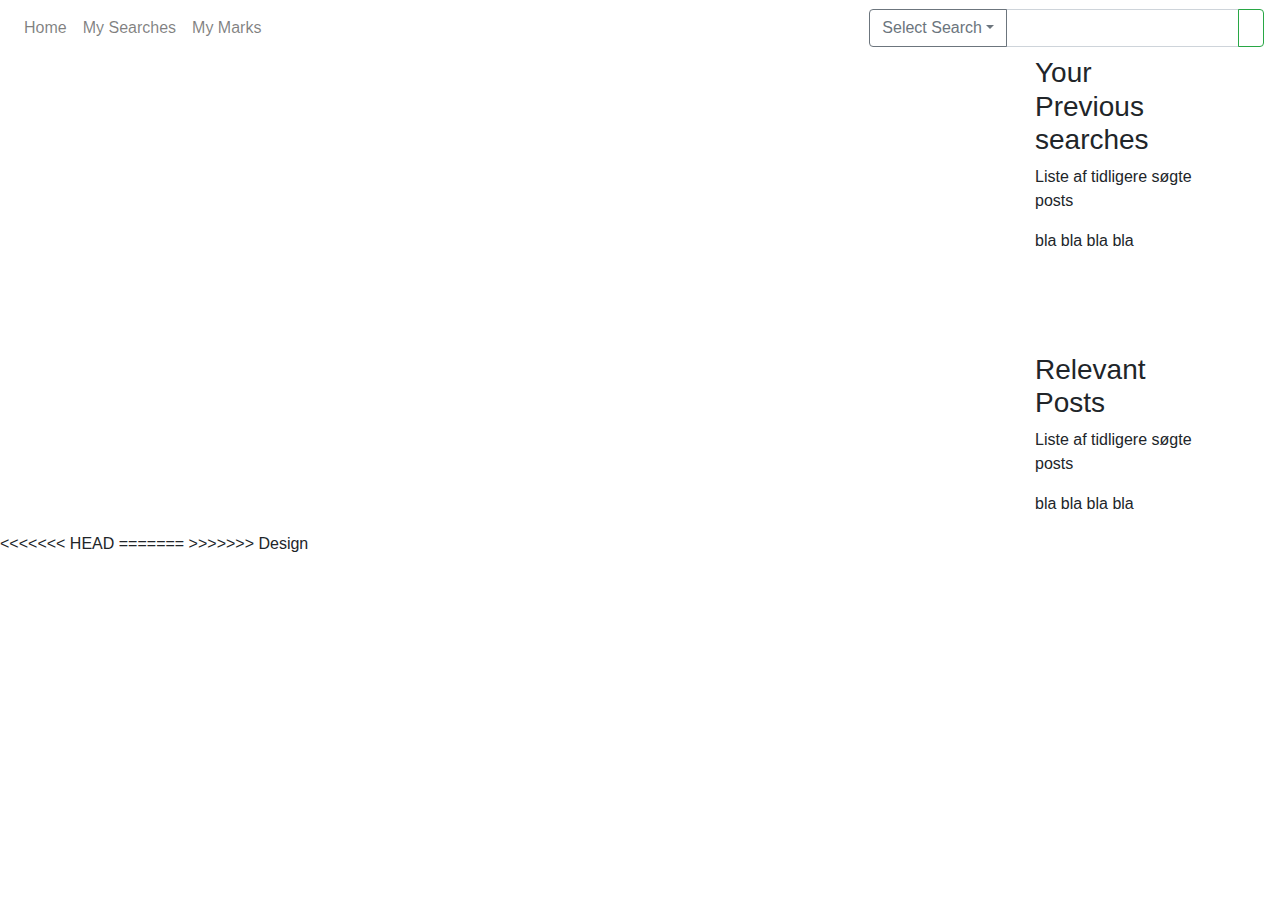
==== PortfolioTwo/wwwroot/index.html @ 8cd687ff "fixed conflicts" ====
﻿<!DOCTYPE html>
<html>
<head>
    <meta charset="utf-8" />
    <title></title>
    <link href="js/lib/bootstrap/dist/css/bootstrap.css" rel="stylesheet" />
    <link rel="stylesheet" href="https://use.fontawesome.com/releases/v5.6.0/css/all.css" integrity="sha384-aOkxzJ5uQz7WBObEZcHvV5JvRW3TUc2rNPA7pe3AwnsUohiw1Vj2Rgx2KSOkF5+h" crossorigin="anonymous">
</head>
<body>
    
<!--<div data-bind="component: {name: currentNavbar }"></div>-->
<navbar></navbar>

<nav class="navbar navbar-expand-lg navbar-light navbar2">
    <button class="navbar-toggler" type="button" data-toggle="collapse" data-target="#navbarSupportedContent" aria-controls="navbarSupportedContent" aria-expanded="false" aria-label="Toggle navigation">
        <span class="navbar-toggler-icon"></span>
    </button>
    <div class="collapse navbar-collapse" id="navbarSupportedContent">
        <ul class="navbar-nav mr-auto">
            <li class="nav-item">
                <a class="nav-link" href="#">Home <span class="sr-only">(current)</span></a>
            </li>
            <li class="nav-item">
                <a class="nav-link" href="#">My Searches</a>
            </li>
            <li class="nav-item">
                <a class="nav-link" href="#">My Marks</a>
            </li>
        </ul>
        <form class="form-inline my-2 my-lg-0">
            <div class="input-group">
                <div class="input-group-prepend">
                    <button class="btn btn-outline-secondary dropdown-toggle" type="button" data-toggle="dropdown" aria-haspopup="true" aria-expanded="false">Select Search</button>
                    <div class="dropdown-menu">
                        <a class="dropdown-item" href="#">Exact Match</a>
                        <a class="dropdown-item" href="#">Best Match</a>
                        <a class="dropdown-item" href="#">Ranked Match</a>
                    </div>
                </div>
                <input type="text" class="form-control" aria-label="Text input with dropdown button">
                <div class="input-group-append">
                    <button class="btn btn-outline-success" type="button"><i class="fas fa-search"></i></button>
                </div>
            </div>
        </form>
    </div>
</nav>

    <div class="container">
        <div class="row">
            <div class="col-md-10">
                <div data-bind="component: {name: currentComponent }"></div>
            </div>
            <div class="col-md-2">
                <div>
                    <h3>Your Previous searches</h3>
                    <p>Liste af tidligere søgte posts</p>
                    <p>bla bla bla bla</p>
                </div>
                <div style="margin-top: 100px">
                    <h3>Relevant Posts</h3>
                    <p>Liste af tidligere søgte posts</p>
                    <p>bla bla bla bla</p>
                </div>
            </div>
        </div>
    </div>

    <!-- <posts-list></posts-list> -->

<script src="https://code.jquery.com/jquery-3.3.1.slim.min.js" integrity="sha384-q8i/X+965DzO0rT7abK41JStQIAqVgRVzpbzo5smXKp4YfRvH+8abtTE1Pi6jizo" crossorigin="anonymous"></script>
<script src="https://cdnjs.cloudflare.com/ajax/libs/popper.js/1.14.3/umd/popper.min.js" integrity="sha384-ZMP7rVo3mIykV+2+9J3UJ46jBk0WLaUAdn689aCwoqbBJiSnjAK/l8WvCWPIPm49" crossorigin="anonymous"></script>
<script src="https://stackpath.bootstrapcdn.com/bootstrap/4.1.3/js/bootstrap.min.js" integrity="sha384-ChfqqxuZUCnJSK3+MXmPNIyE6ZbWh2IMqE241rYiqJxyMiZ6OW/JmZQ5stwEULTy" crossorigin="anonymous"></script>
<<<<<<< HEAD
    <script data-main="js/main.js" src="js/lib/requirejs/require.js"></script>
=======
<script data-main="js/main.js" src="js/lib/requirejs/require.js"></script>

>>>>>>> Design
</body>
</html>
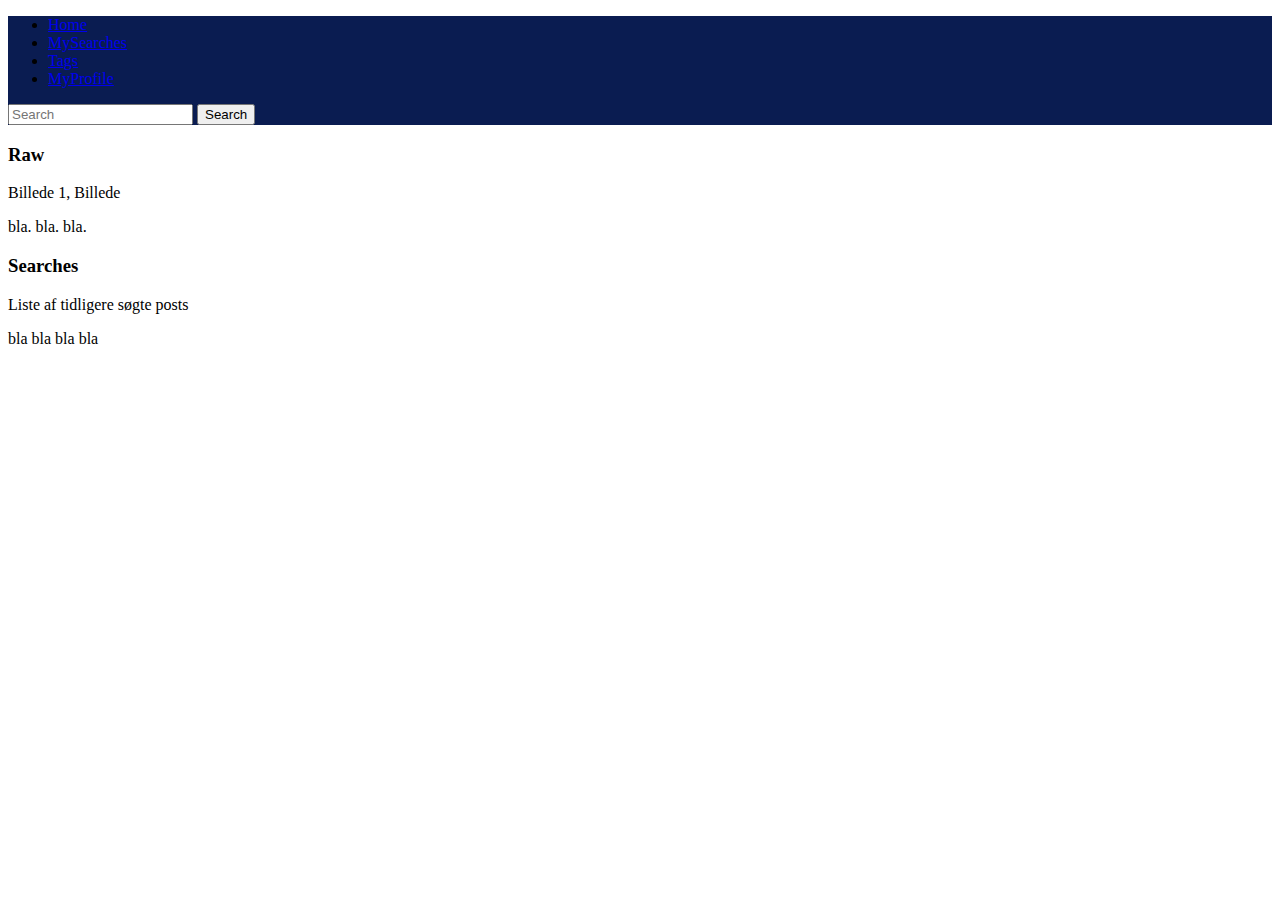
==== commit b2c71bf5: "Dropdown" ====
--- a/PortfolioTwo/wwwroot/index.html
+++ b/PortfolioTwo/wwwroot/index.html
@@ -3,7 +3,8 @@
 <head>
     <meta charset="utf-8" />
     <title></title>
-    <link href="js/lib/bootstrap/dist/css/bootstrap.css" rel="stylesheet" />
+    <!--<link href="js/lib/bootstrap/dist/css/bootstrap.css" rel="stylesheet" />-->
+    <link rel="stylesheet" href="https://stackpath.bootstrapcdn.com/bootstrap/4.1.3/css/bootstrap.min.css" integrity="sha384-MCw98/SFnGE8fJT3GXwEOngsV7Zt27NXFoaoApmYm81iuXoPkFOJwJ8ERdknLPMO" crossorigin="anonymous">
     <link rel="stylesheet" href="https://use.fontawesome.com/releases/v5.6.0/css/all.css" integrity="sha384-aOkxzJ5uQz7WBObEZcHvV5JvRW3TUc2rNPA7pe3AwnsUohiw1Vj2Rgx2KSOkF5+h" crossorigin="anonymous">
 </head>
 <body>
@@ -11,71 +12,53 @@
 <!--<div data-bind="component: {name: currentNavbar }"></div>-->
 <navbar></navbar>
 
-<nav class="navbar navbar-expand-lg navbar-light navbar2">
-    <button class="navbar-toggler" type="button" data-toggle="collapse" data-target="#navbarSupportedContent" aria-controls="navbarSupportedContent" aria-expanded="false" aria-label="Toggle navigation">
-        <span class="navbar-toggler-icon"></span>
-    </button>
-    <div class="collapse navbar-collapse" id="navbarSupportedContent">
-        <ul class="navbar-nav mr-auto">
-            <li class="nav-item">
-                <a class="nav-link" href="#">Home <span class="sr-only">(current)</span></a>
-            </li>
-            <li class="nav-item">
-                <a class="nav-link" href="#">My Searches</a>
-            </li>
-            <li class="nav-item">
-                <a class="nav-link" href="#">My Marks</a>
-            </li>
-        </ul>
-        <form class="form-inline my-2 my-lg-0">
-            <div class="input-group">
-                <div class="input-group-prepend">
-                    <button class="btn btn-outline-secondary dropdown-toggle" type="button" data-toggle="dropdown" aria-haspopup="true" aria-expanded="false">Select Search</button>
-                    <div class="dropdown-menu">
-                        <a class="dropdown-item" href="#">Exact Match</a>
-                        <a class="dropdown-item" href="#">Best Match</a>
-                        <a class="dropdown-item" href="#">Ranked Match</a>
-                    </div>
-                </div>
-                <input type="text" class="form-control" aria-label="Text input with dropdown button">
-                <div class="input-group-append">
-                    <button class="btn btn-outline-success" type="button"><i class="fas fa-search"></i></button>
-                </div>
-            </div>
-        </form>
-    </div>
-</nav>
-
+    <nav class="navbar navbar-expand-lg navbar-light" style="background-color: #0A1C51">
+        <div class="collapse navbar-collapse" id="navbarSupportedContent">
+            <ul class="nav nav-pills">
+                <li class="nav-item">
+                    <a class="nav-link" href="#">Home</a>
+                </li>
+                <li class="nav-item">
+                    <a class="nav-link" href="#">MySearches</a>
+                </li>
+                <li class="nav-item">
+                    <a class="nav-link" href="#">Tags</a>
+                </li>
+                <li class="nav-item">
+                    <a class="nav-link" href="#">MyProfile</a>
+                </li>
+            </ul>
+            <ul class="navbar-nav mr-auto"></ul>
+            <form class="form-inline my-2 my-lg-0">
+                <input class="form-control mr-sm-2" type="search" placeholder="Search" aria-label="Search">
+                <button class="btn btn-outline-success my-2 my-sm-0" type="submit">Search</button>
+            </form>
+        </div>
+    </nav>
+    
     <div class="container">
         <div class="row">
+            <div class="col-md-1 text-center">
+                <h3>Raw</h3>
+                <p>Billede 1, Billede </p>
+                <p>bla. bla. bla. </p>
+            </div>
             <div class="col-md-10">
                 <div data-bind="component: {name: currentComponent }"></div>
             </div>
-            <div class="col-md-2">
-                <div>
-                    <h3>Your Previous searches</h3>
-                    <p>Liste af tidligere søgte posts</p>
-                    <p>bla bla bla bla</p>
-                </div>
-                <div style="margin-top: 100px">
-                    <h3>Relevant Posts</h3>
-                    <p>Liste af tidligere søgte posts</p>
-                    <p>bla bla bla bla</p>
-                </div>
+            <div class="col-md-1 text-center">
+                <h3>Searches</h3>
+                <p>Liste af tidligere søgte posts</p>
+                <p>bla bla bla bla</p>
+            </div>
             </div>
         </div>
-    </div>
 
     <!-- <posts-list></posts-list> -->
 
 <script src="https://code.jquery.com/jquery-3.3.1.slim.min.js" integrity="sha384-q8i/X+965DzO0rT7abK41JStQIAqVgRVzpbzo5smXKp4YfRvH+8abtTE1Pi6jizo" crossorigin="anonymous"></script>
 <script src="https://cdnjs.cloudflare.com/ajax/libs/popper.js/1.14.3/umd/popper.min.js" integrity="sha384-ZMP7rVo3mIykV+2+9J3UJ46jBk0WLaUAdn689aCwoqbBJiSnjAK/l8WvCWPIPm49" crossorigin="anonymous"></script>
 <script src="https://stackpath.bootstrapcdn.com/bootstrap/4.1.3/js/bootstrap.min.js" integrity="sha384-ChfqqxuZUCnJSK3+MXmPNIyE6ZbWh2IMqE241rYiqJxyMiZ6OW/JmZQ5stwEULTy" crossorigin="anonymous"></script>
-<<<<<<< HEAD
     <script data-main="js/main.js" src="js/lib/requirejs/require.js"></script>
-=======
-<script data-main="js/main.js" src="js/lib/requirejs/require.js"></script>
-
->>>>>>> Design
 </body>
 </html>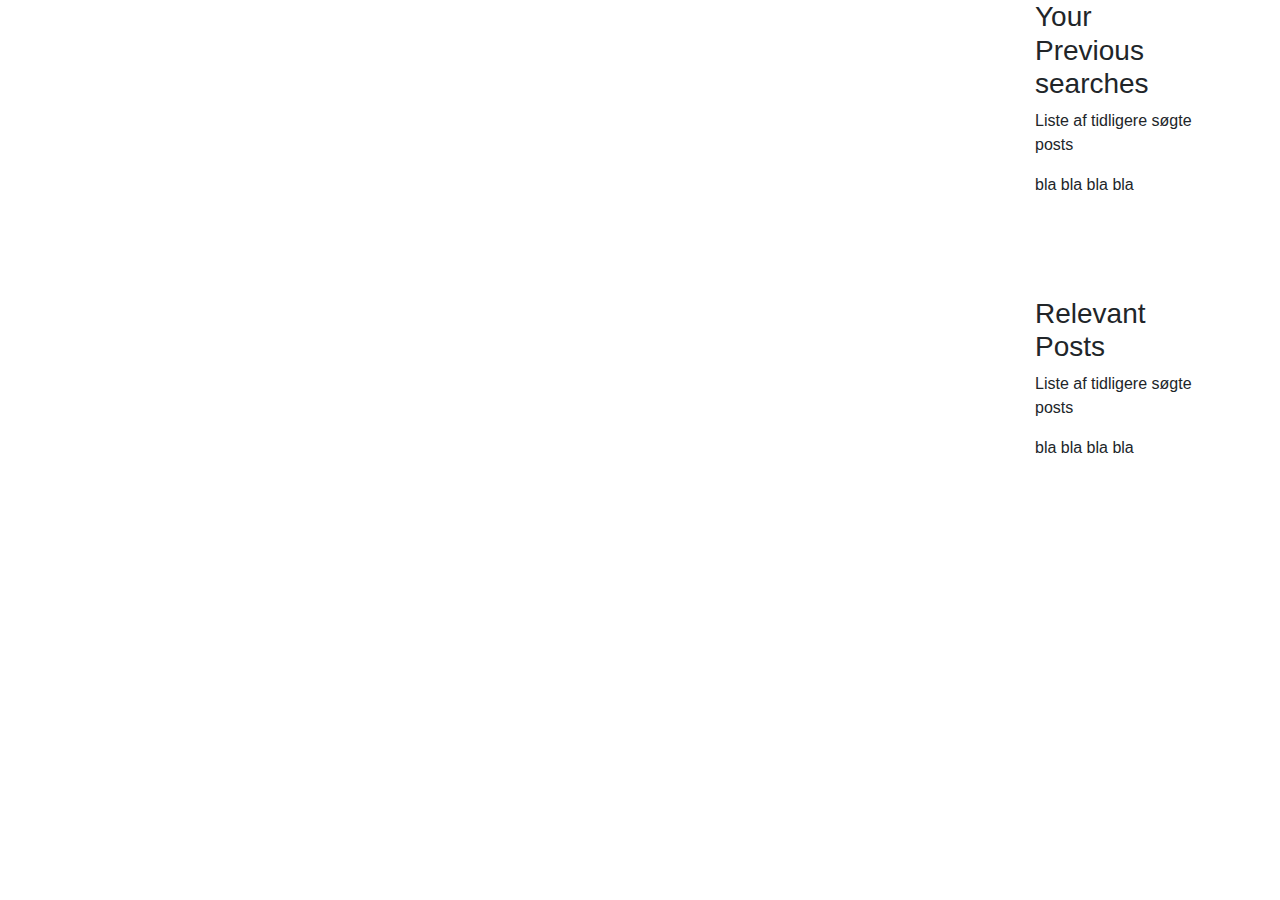
==== commit eb857f00: "refactoring and merging" ====
--- a/PortfolioTwo/wwwroot/index.html
+++ b/PortfolioTwo/wwwroot/index.html
@@ -3,8 +3,8 @@
 <head>
     <meta charset="utf-8" />
     <title></title>
-    <!--<link href="js/lib/bootstrap/dist/css/bootstrap.css" rel="stylesheet" />-->
-    <link rel="stylesheet" href="https://stackpath.bootstrapcdn.com/bootstrap/4.1.3/css/bootstrap.min.css" integrity="sha384-MCw98/SFnGE8fJT3GXwEOngsV7Zt27NXFoaoApmYm81iuXoPkFOJwJ8ERdknLPMO" crossorigin="anonymous">
+    <link href="js/lib/bootstrap/dist/css/bootstrap.css" rel="stylesheet" />
+    <link rel="stylesheet" href="css/style.css" />
     <link rel="stylesheet" href="https://use.fontawesome.com/releases/v5.6.0/css/all.css" integrity="sha384-aOkxzJ5uQz7WBObEZcHvV5JvRW3TUc2rNPA7pe3AwnsUohiw1Vj2Rgx2KSOkF5+h" crossorigin="anonymous">
 </head>
 <body>
@@ -12,47 +12,26 @@
 <!--<div data-bind="component: {name: currentNavbar }"></div>-->
 <navbar></navbar>
 
-    <nav class="navbar navbar-expand-lg navbar-light" style="background-color: #0A1C51">
-        <div class="collapse navbar-collapse" id="navbarSupportedContent">
-            <ul class="nav nav-pills">
-                <li class="nav-item">
-                    <a class="nav-link" href="#">Home</a>
-                </li>
-                <li class="nav-item">
-                    <a class="nav-link" href="#">MySearches</a>
-                </li>
-                <li class="nav-item">
-                    <a class="nav-link" href="#">Tags</a>
-                </li>
-                <li class="nav-item">
-                    <a class="nav-link" href="#">MyProfile</a>
-                </li>
-            </ul>
-            <ul class="navbar-nav mr-auto"></ul>
-            <form class="form-inline my-2 my-lg-0">
-                <input class="form-control mr-sm-2" type="search" placeholder="Search" aria-label="Search">
-                <button class="btn btn-outline-success my-2 my-sm-0" type="submit">Search</button>
-            </form>
-        </div>
-    </nav>
-    
+
     <div class="container">
         <div class="row">
-            <div class="col-md-1 text-center">
-                <h3>Raw</h3>
-                <p>Billede 1, Billede </p>
-                <p>bla. bla. bla. </p>
-            </div>
             <div class="col-md-10">
                 <div data-bind="component: {name: currentComponent }"></div>
             </div>
-            <div class="col-md-1 text-center">
-                <h3>Searches</h3>
-                <p>Liste af tidligere søgte posts</p>
-                <p>bla bla bla bla</p>
-            </div>
+            <div class="col-md-2">
+                <div>
+                    <h3>Your Previous searches</h3>
+                    <p>Liste af tidligere søgte posts</p>
+                    <p>bla bla bla bla</p>
+                </div>
+                <div style="margin-top: 100px">
+                    <h3>Relevant Posts</h3>
+                    <p>Liste af tidligere søgte posts</p>
+                    <p>bla bla bla bla</p>
+                </div>
             </div>
         </div>
+    </div>
 
     <!-- <posts-list></posts-list> -->
 
--- a/PortfolioTwo/wwwroot/css/style.css
+++ b/PortfolioTwo/wwwroot/css/style.css
@@ -0,0 +1,26 @@
+﻿body {
+}
+
+.navbar2 {
+    margin-bottom: 20px;
+    background-color: #0A1C51;
+    color: white;
+}
+
+
+.jumbotron2 {
+    height: 600px;
+    background-color: #95CAEB;
+    border-style: solid;
+    border-width: 1px;
+    border-color: royalblue;
+}
+
+
+.navbar-light .navbar-nav .nav-link {
+    color: white;
+}
+
+.navbar-light .navbar-nav .nav-link:hover {
+    color: #A1C3D8;
+}
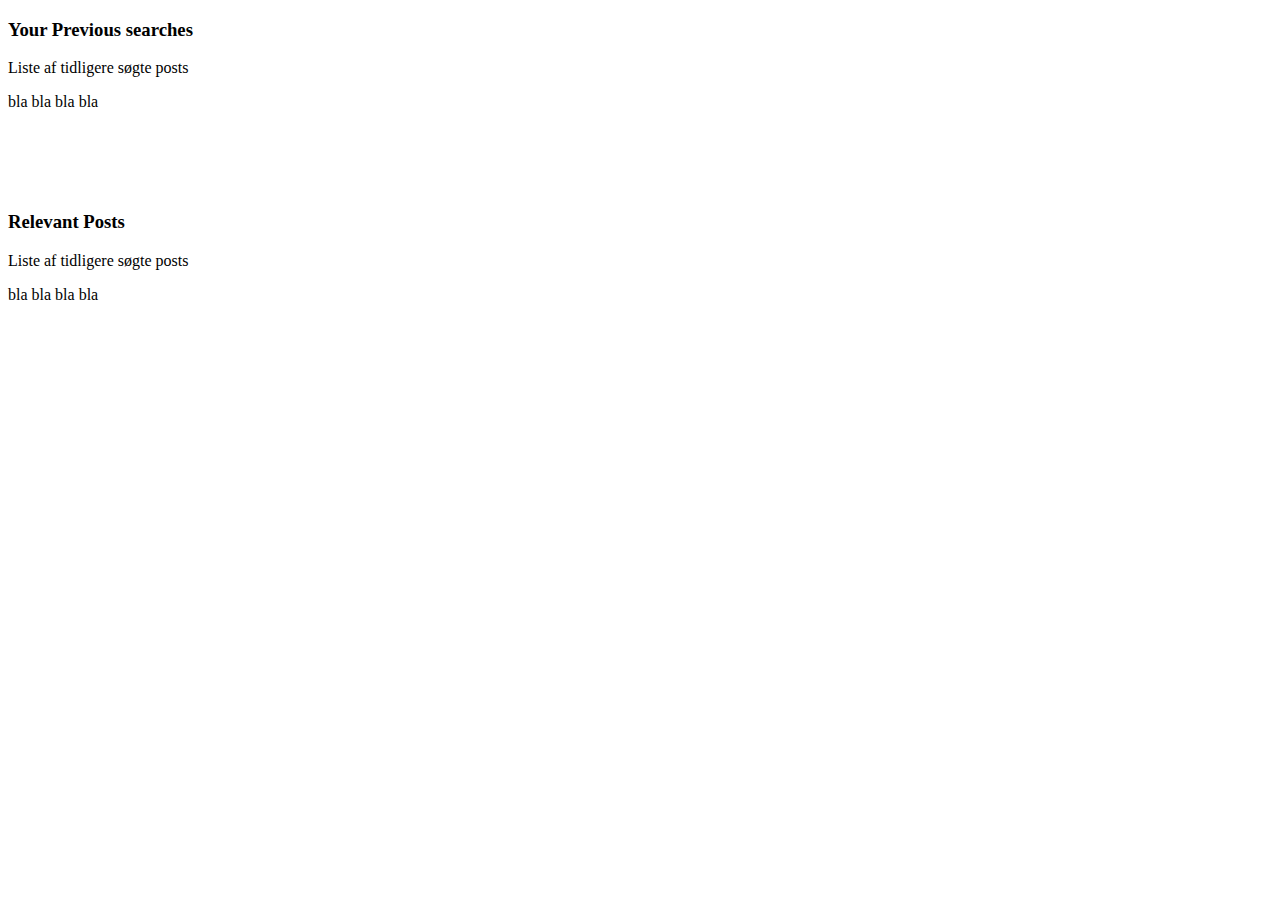
==== commit 687fabee: "login implemented" ====
--- a/PortfolioTwo/wwwroot/index.html
+++ b/PortfolioTwo/wwwroot/index.html
@@ -20,6 +20,7 @@
             </div>
             <div class="col-md-2">
                 <div>
+                    <login></login>
                     <h3>Your Previous searches</h3>
                     <p>Liste af tidligere søgte posts</p>
                     <p>bla bla bla bla</p>
--- a/PortfolioTwo/wwwroot/css/style.css
+++ b/PortfolioTwo/wwwroot/css/style.css
@@ -10,10 +10,10 @@
 
 .jumbotron2 {
     height: 600px;
-    background-color: #95CAEB;
+    background-color: #F4F1BB;
     border-style: solid;
     border-width: 1px;
-    border-color: royalblue;
+    border-color: #9BC1BC;
 }
 
 
@@ -24,3 +24,34 @@
 .navbar-light .navbar-nav .nav-link:hover {
     color: #A1C3D8;
 }
+
+.row2 {
+    margin-left: 0px;
+    margin-right: 0px;
+}
+
+.AnswerStyle2 {
+    background-color: #F4F1BB;
+    margin-bottom: 3em;
+    border-radius: 25px;
+    padding: 2em;
+}
+
+.commentStyle2 {
+    background-color: #EDE6C0;
+    border-radius: 2em;
+    width: 100%;
+    padding: 1em;
+}
+
+.markStyle2 {
+    background-color: #F4F1BB;
+}
+
+.btn-outline-dark {
+    background-color: #9BC1BC;
+}
+
+    .btn-outline-dark:hover {
+        background-color: #5CA4A9;
+    }
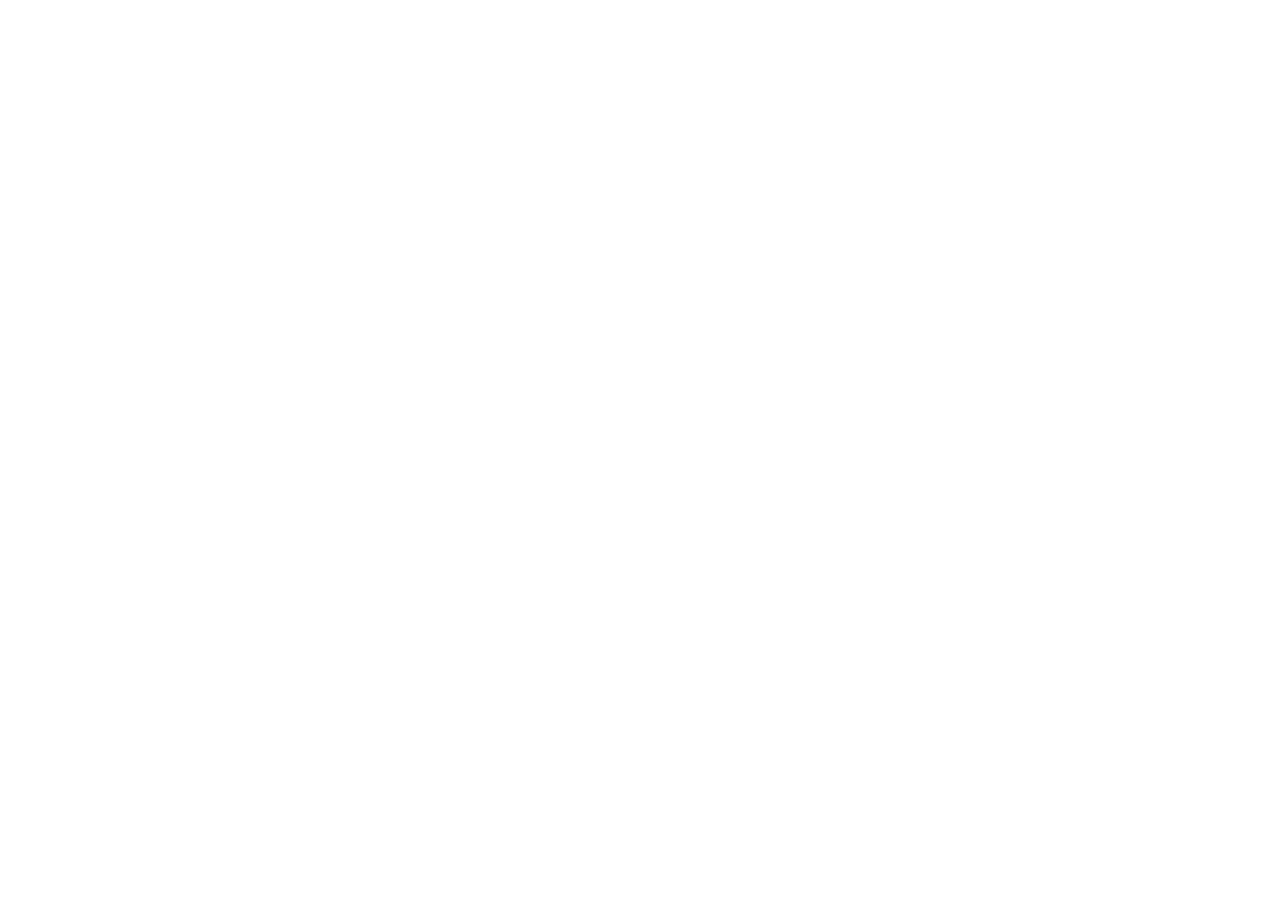
==== commit 6aaf26d1: "Small changes to style." ====
--- a/PortfolioTwo/wwwroot/index.html
+++ b/PortfolioTwo/wwwroot/index.html
@@ -20,15 +20,7 @@
             </div>
             <div class="col-md-2">
                 <div>
-                    <login></login>
-                    <h3>Your Previous searches</h3>
-                    <p>Liste af tidligere søgte posts</p>
-                    <p>bla bla bla bla</p>
-                </div>
-                <div style="margin-top: 100px">
-                    <h3>Relevant Posts</h3>
-                    <p>Liste af tidligere søgte posts</p>
-                    <p>bla bla bla bla</p>
+                    <div data-bind="component: {name: userComponent }"></div>
                 </div>
             </div>
         </div>
--- a/PortfolioTwo/wwwroot/css/style.css
+++ b/PortfolioTwo/wwwroot/css/style.css
@@ -9,7 +9,7 @@
 
 
 .jumbotron2 {
-    height: 600px;
+    height: 700px;
     background-color: #F4F1BB;
     border-style: solid;
     border-width: 1px;
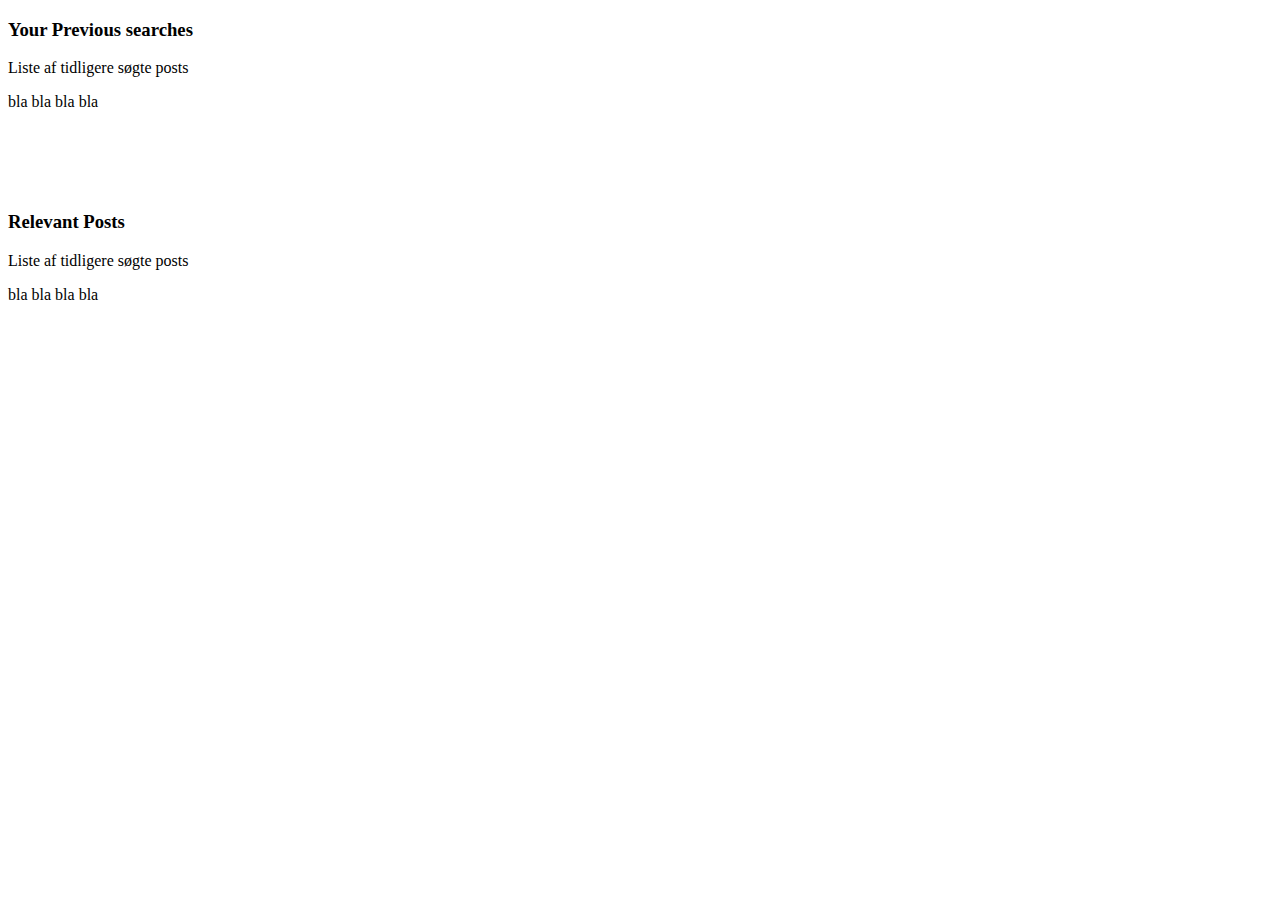
==== commit 9eaf5a52: "refactor" ====
--- a/PortfolioTwo/wwwroot/index.html
+++ b/PortfolioTwo/wwwroot/index.html
@@ -9,7 +9,7 @@
 </head>
 <body>
     
-<!--<div data-bind="component: {name: currentNavbar }"></div>-->
+
 <navbar></navbar>
 
 
@@ -21,6 +21,14 @@
             <div class="col-md-2">
                 <div>
                     <div data-bind="component: {name: userComponent }"></div>
+                    <h3>Your Previous searches</h3>
+                    <p>Liste af tidligere søgte posts</p>
+                    <p>bla bla bla bla</p>
+                </div>
+                <div style="margin-top: 100px">
+                    <h3>Relevant Posts</h3>
+                    <p>Liste af tidligere søgte posts</p>
+                    <p>bla bla bla bla</p>
                 </div>
             </div>
         </div>
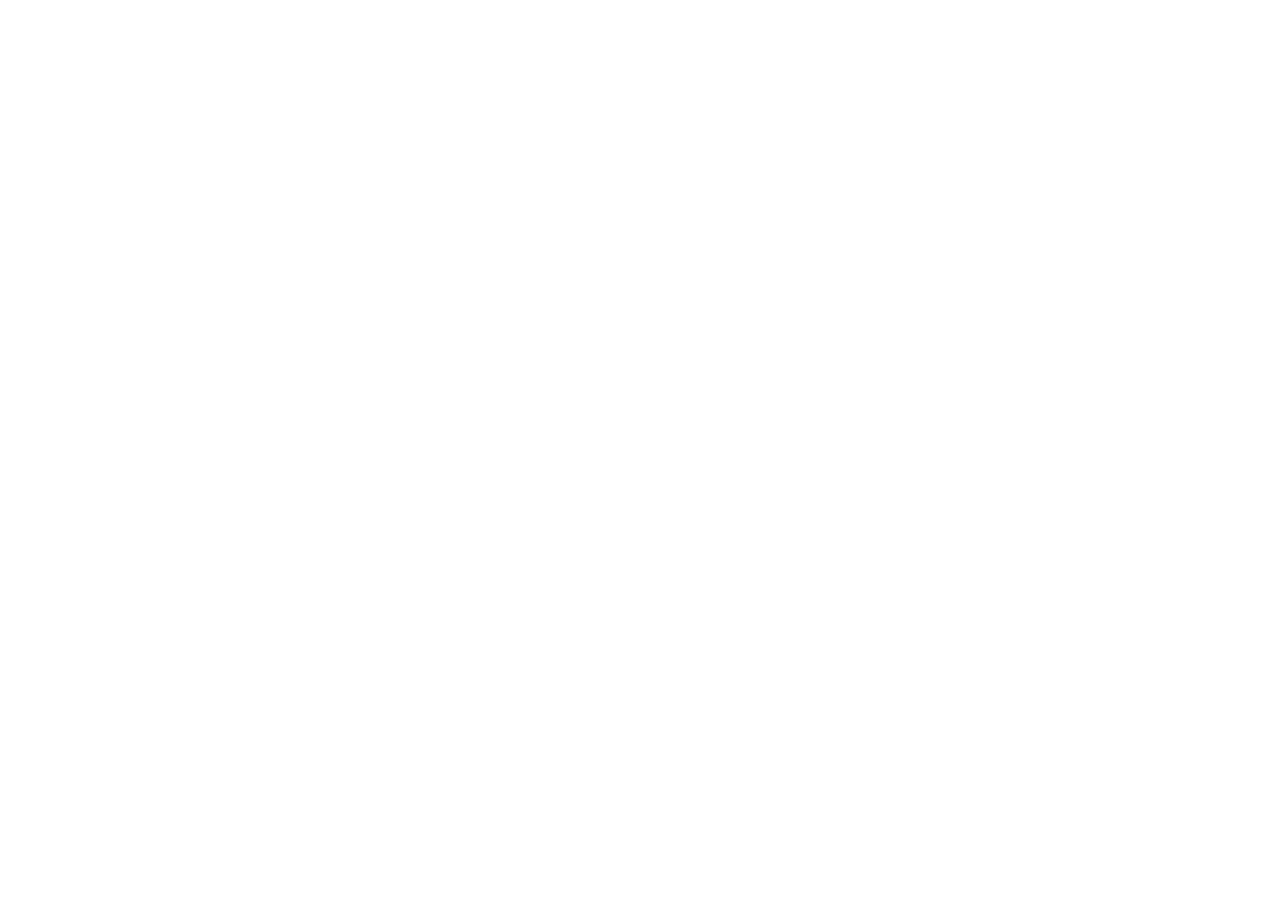
==== commit 1688d726: "Merge branch 'Design' into Development" ====
--- a/PortfolioTwo/wwwroot/index.html
+++ b/PortfolioTwo/wwwroot/index.html
@@ -21,14 +21,6 @@
             <div class="col-md-2">
                 <div>
                     <div data-bind="component: {name: userComponent }"></div>
-                    <h3>Your Previous searches</h3>
-                    <p>Liste af tidligere søgte posts</p>
-                    <p>bla bla bla bla</p>
-                </div>
-                <div style="margin-top: 100px">
-                    <h3>Relevant Posts</h3>
-                    <p>Liste af tidligere søgte posts</p>
-                    <p>bla bla bla bla</p>
                 </div>
             </div>
         </div>
